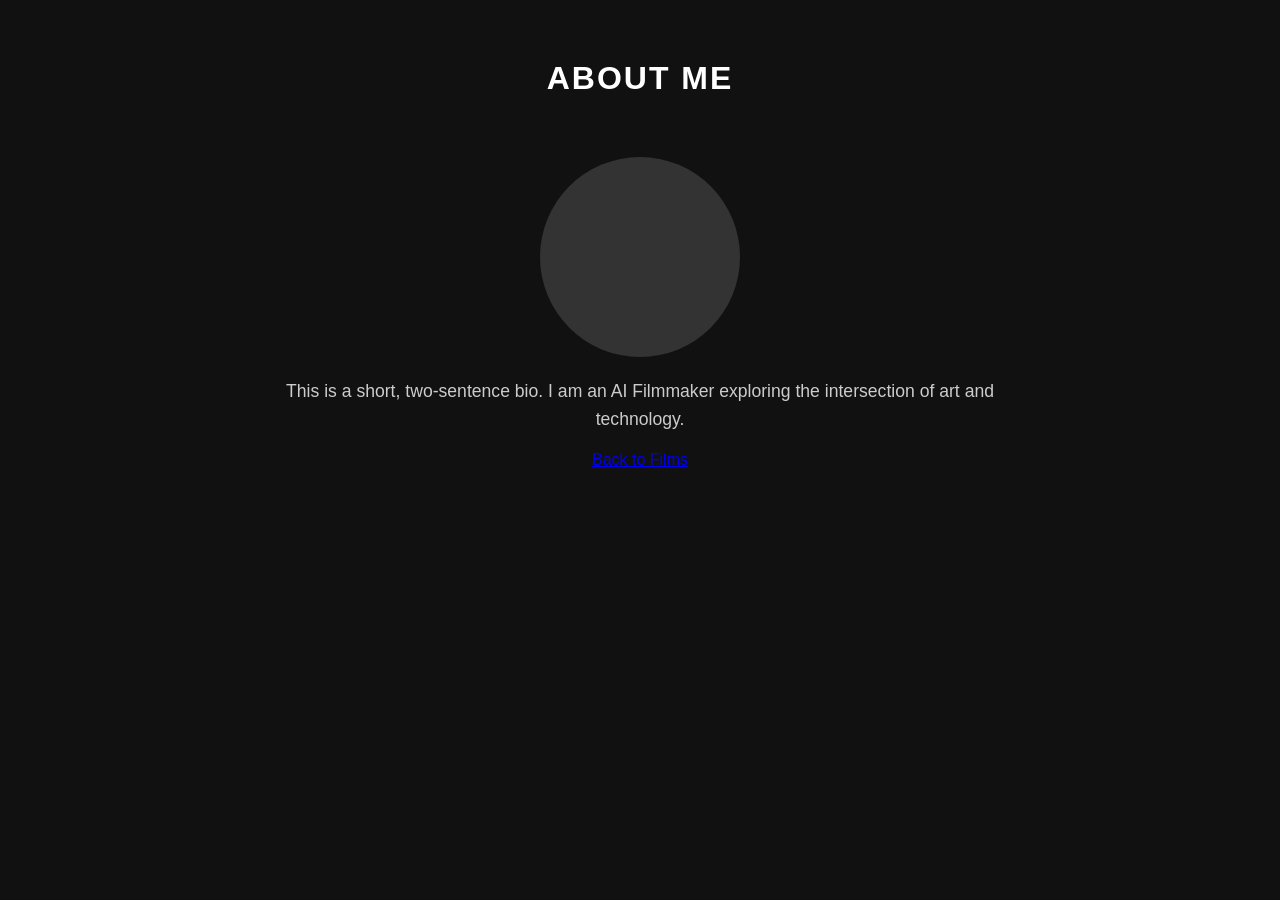
==== bio.html @ 56a75c4a "Initial commit: Set up project structure and add bio page" ====
<!DOCTYPE html>
<html lang="en">
<head>
    <meta charset="UTF-8">
    <meta name="viewport" content="width=device-width, initial-scale=1.0">
    <title>Bio | Joy Purdy</title>
    <link rel="stylesheet" href="css/style.css">
</head>
<body>

    <header>
        <h1>About Me</h1>
    </header>

    <div style="text-align: center; max-width: 800px; margin: 0 auto;">
        <!-- Placeholder for a picture -->
        <div style="background-color: #333; width: 200px; height: 200px; border-radius: 50%; margin: 20px auto;" title="Image placeholder"></div>
        <p style="color: #ccc; font-size: 1.1rem; line-height: 1.6;">
            This is a short, two-sentence bio. I am an AI Filmmaker exploring the intersection of art and technology.
        </p>
        <p><a href="index.html">Back to Films</a></p>
    </div>

</body>
</html>
---- css/style.css ----
body { font-family: sans-serif; background-color: #111; color: #fff; margin: 0; padding: 20px; }
        header { text-align: center; padding: 40px 0; }
        h1 { margin: 0; text-transform: uppercase; letter-spacing: 2px; }
        p.subtitle { color: #888; margin-top: 10px; }
        .grid { display: grid; grid-template-columns: repeat(auto-fit, minmax(300px, 1fr)); gap: 30px; max-width: 1200px; margin: 0 auto; }
        .film-card { background: #1a1a1a; padding: 10px; border-radius: 8px; }
        .video-container { position: relative; padding-bottom: 56.25%; height: 0; overflow: hidden; }
        .video-container iframe { position: absolute; top: 0; left: 0; width: 100%; height: 100%; }
        h2 { font-size: 1.1rem; margin: 15px 0 5px 0; }
        p.desc { color: #aaa; font-size: 0.9rem; }
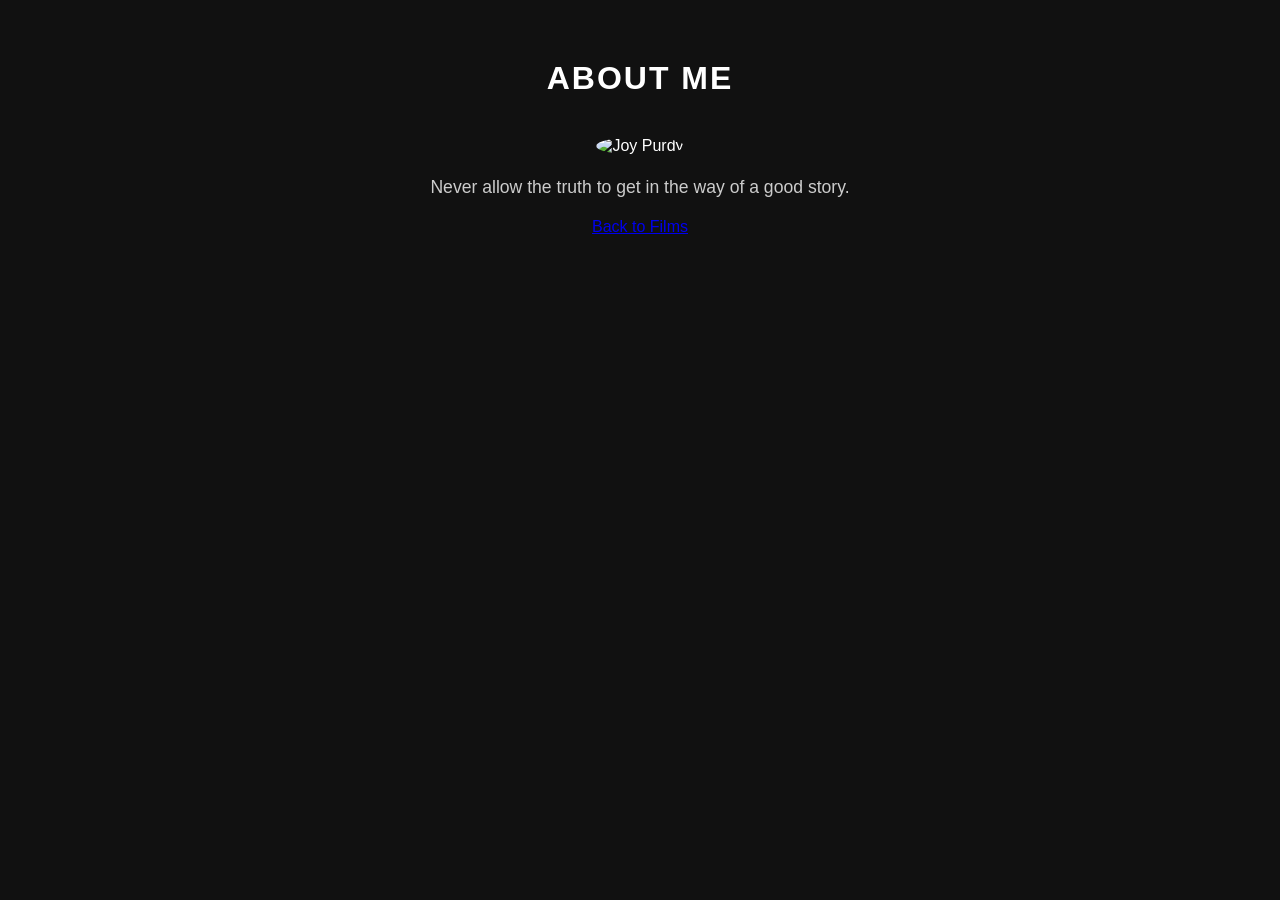
==== commit a6e45e2b: "Added bio text and profile picture" ====
--- a/bio.html
+++ b/bio.html
@@ -14,9 +14,9 @@
 
     <div style="text-align: center; max-width: 800px; margin: 0 auto;">
         <!-- Placeholder for a picture -->
-        <div style="background-color: #333; width: 200px; height: 200px; border-radius: 50%; margin: 20px auto;" title="Image placeholder"></div>
+ <img src="images/headshot.png" alt="Joy Purdy" style="width: 200px; border-radius: 50%;">
         <p style="color: #ccc; font-size: 1.1rem; line-height: 1.6;">
-            This is a short, two-sentence bio. I am an AI Filmmaker exploring the intersection of art and technology.
+            Never allow the truth to get in the way of a good story.
         </p>
         <p><a href="index.html">Back to Films</a></p>
     </div>
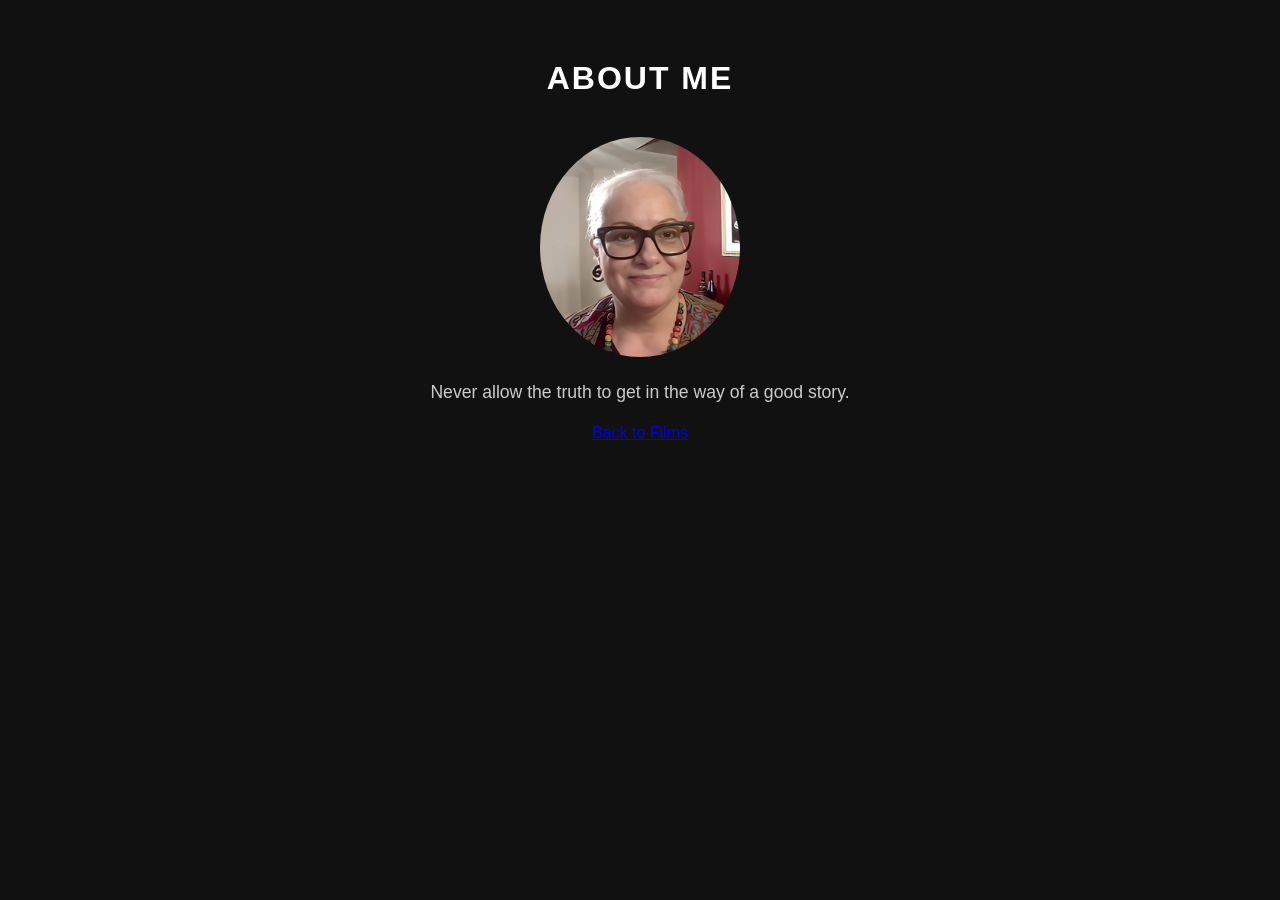
==== commit a9adbcfa: "Update bio.html" ====
--- a/bio.html
+++ b/bio.html
@@ -14,7 +14,7 @@
 
     <div style="text-align: center; max-width: 800px; margin: 0 auto;">
         <!-- Placeholder for a picture -->
- <img src="images/headshot.png" alt="Joy Purdy" style="width: 200px; border-radius: 50%;">
+ <img src="images/Headshot.png" alt="Joy Purdy" style="width: 200px; border-radius: 50%;">
         <p style="color: #ccc; font-size: 1.1rem; line-height: 1.6;">
             Never allow the truth to get in the way of a good story.
         </p>
